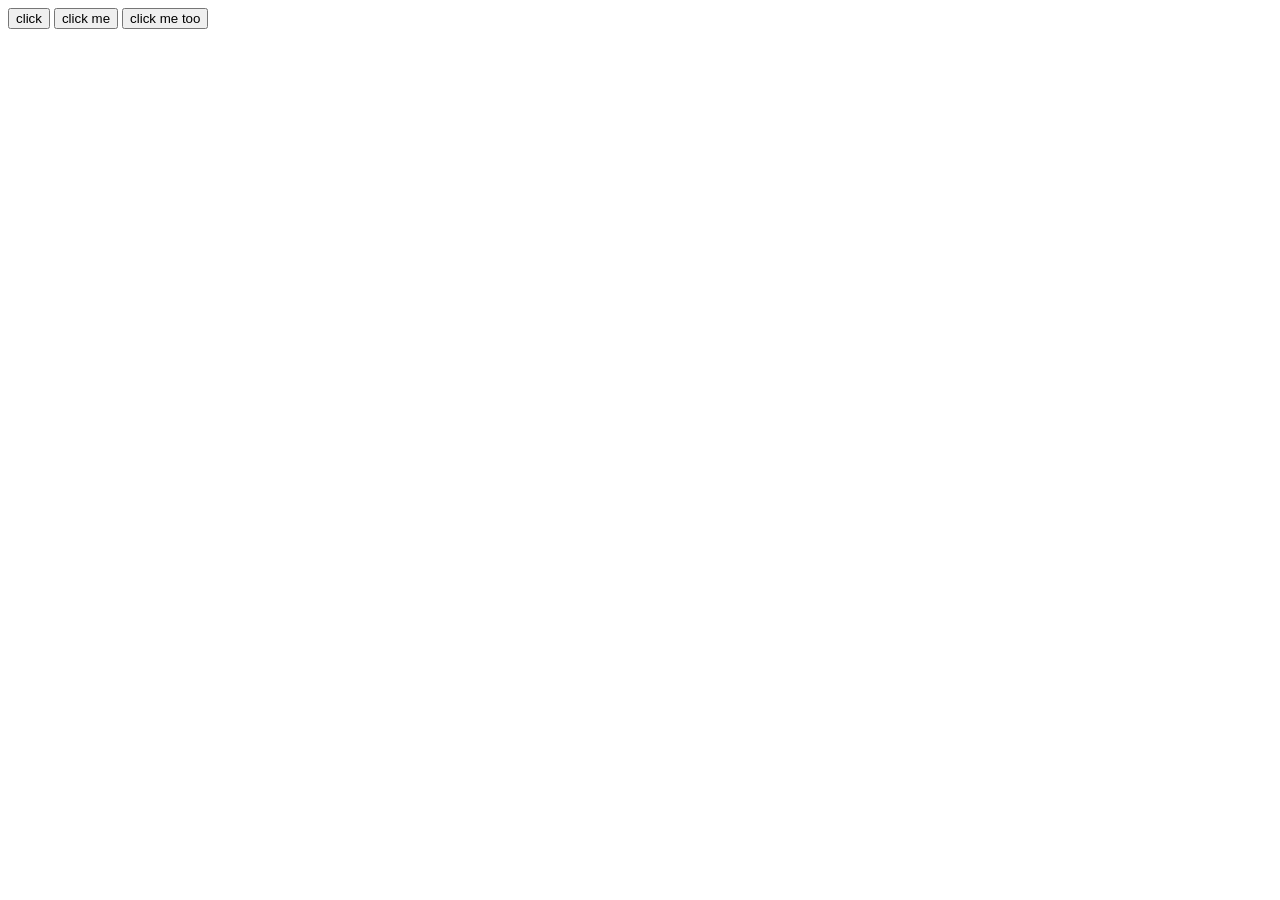
==== Level 1/index.html @ 71c7e7b6 "check commit" ====
<!DOCTYPE html>
<html lang="en">
<head>
    <meta charset="UTF-8">
    <meta name="viewport" content="width=device-width, initial-scale=1.0">
    <title>Document</title>
</head>
<body>
    <button>click</button>
    <button class="click-me" id="me">click me</button>
    <button class="click-me" id="me-too">click me too</button>
</body>
</html>
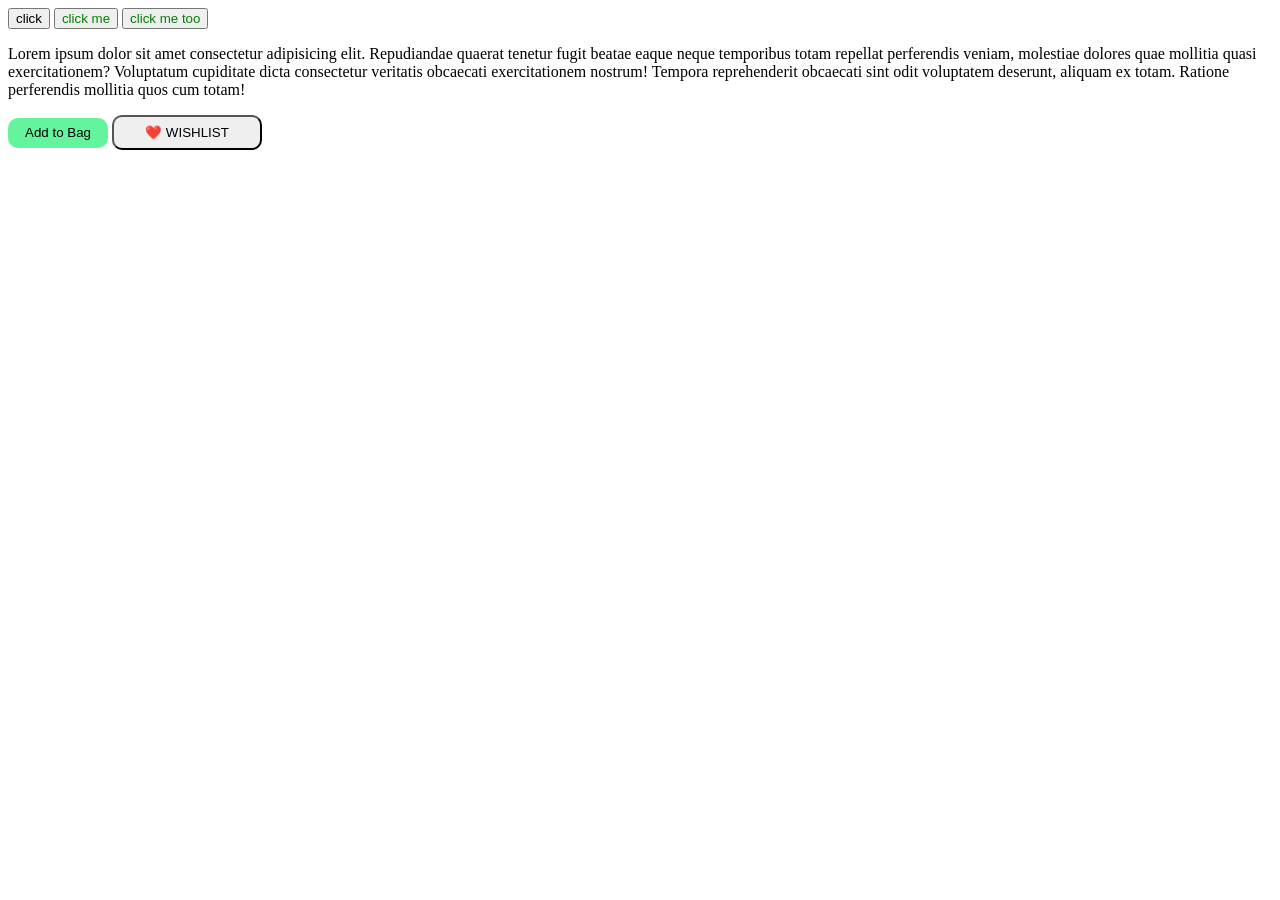
==== commit 136556d6: "Level 1 done" ====
--- a/Level 1/index.html
+++ b/Level 1/index.html
@@ -3,11 +3,18 @@
 <head>
     <meta charset="UTF-8">
     <meta name="viewport" content="width=device-width, initial-scale=1.0">
-    <title>Document</title>
+    <title>Xperimenting JavaScript</title>
+     <link rel="stylesheet" href="style.css">
 </head>
 <body>
     <button>click</button>
     <button class="click-me" id="me">click me</button>
     <button class="click-me" id="me-too">click me too</button>
+    <p>Lorem ipsum dolor sit amet consectetur adipisicing elit. Repudiandae quaerat tenetur fugit beatae eaque neque temporibus totam repellat perferendis veniam, molestiae dolores quae mollitia quasi exercitationem? Voluptatum cupiditate dicta consectetur veritatis obcaecati exercitationem nostrum! Tempora reprehenderit obcaecati sint odit voluptatem deserunt, aliquam ex totam. Ratione perferendis mollitia quos cum totam!</p>
+    <button class="shop" id="bag" onclick="alert('bag')">Add to Bag</button>
+    <button class="shop" id="wish" onclick="alert('wishlist')">❤️ WISHLIST</button>
+    <script src="script.js">
+
+    </script>
 </body>
 </html>
--- a/Level 1/style.css
+++ b/Level 1/style.css
@@ -0,0 +1,20 @@
+.click-me{
+    color: green;
+}
+
+.shop{
+    border-radius: 10px;
+    height: 35px;
+}
+
+#bag{
+    background-color: rgb(101, 244, 158);
+    border: 0;
+    width: 100px;
+    height: 30px;
+}
+
+#wish{
+
+    width: 150px;
+}
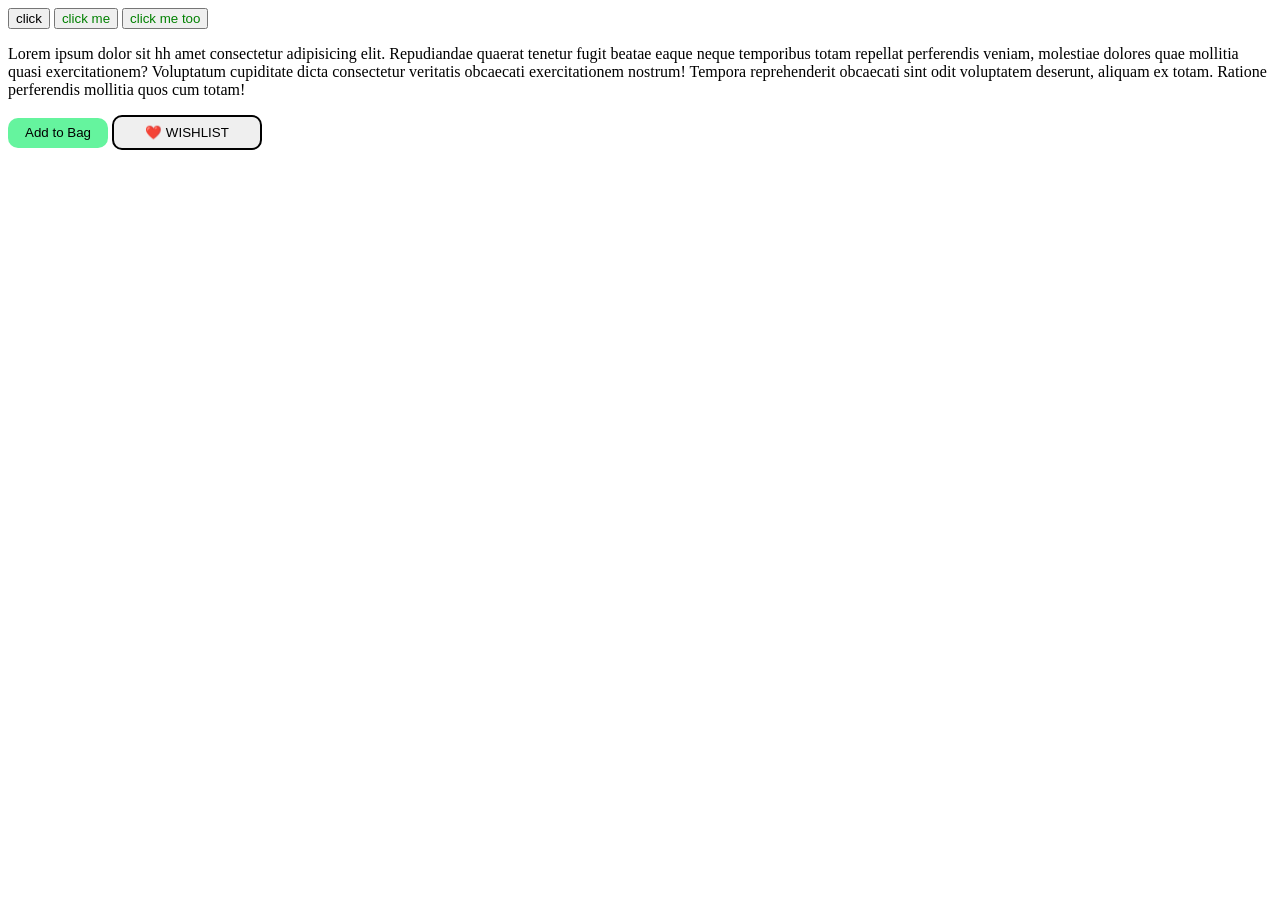
==== commit 96be2a00: "Update index.html" ====
--- a/Level 1/index.html
+++ b/Level 1/index.html
@@ -10,7 +10,7 @@
     <button>click</button>
     <button class="click-me" id="me">click me</button>
     <button class="click-me" id="me-too">click me too</button>
-    <p>Lorem ipsum dolor sit amet consectetur adipisicing elit. Repudiandae quaerat tenetur fugit beatae eaque neque temporibus totam repellat perferendis veniam, molestiae dolores quae mollitia quasi exercitationem? Voluptatum cupiditate dicta consectetur veritatis obcaecati exercitationem nostrum! Tempora reprehenderit obcaecati sint odit voluptatem deserunt, aliquam ex totam. Ratione perferendis mollitia quos cum totam!</p>
+    <p>Lorem ipsum dolor sit hh amet consectetur adipisicing elit. Repudiandae quaerat tenetur fugit beatae eaque neque temporibus totam repellat perferendis veniam, molestiae dolores quae mollitia quasi exercitationem? Voluptatum cupiditate dicta consectetur veritatis obcaecati exercitationem nostrum! Tempora reprehenderit obcaecati sint odit voluptatem deserunt, aliquam ex totam. Ratione perferendis mollitia quos cum totam!</p>
     <button class="shop" id="bag" onclick="alert('bag')">Add to Bag</button>
     <button class="shop" id="wish" onclick="alert('wishlist')">❤️ WISHLIST</button>
     <script src="script.js">
--- a/Level 1/style.css
+++ b/Level 1/style.css
@@ -15,6 +15,6 @@
 }
 
 #wish{
-
+    border: 2px solid black;
     width: 150px;
 }
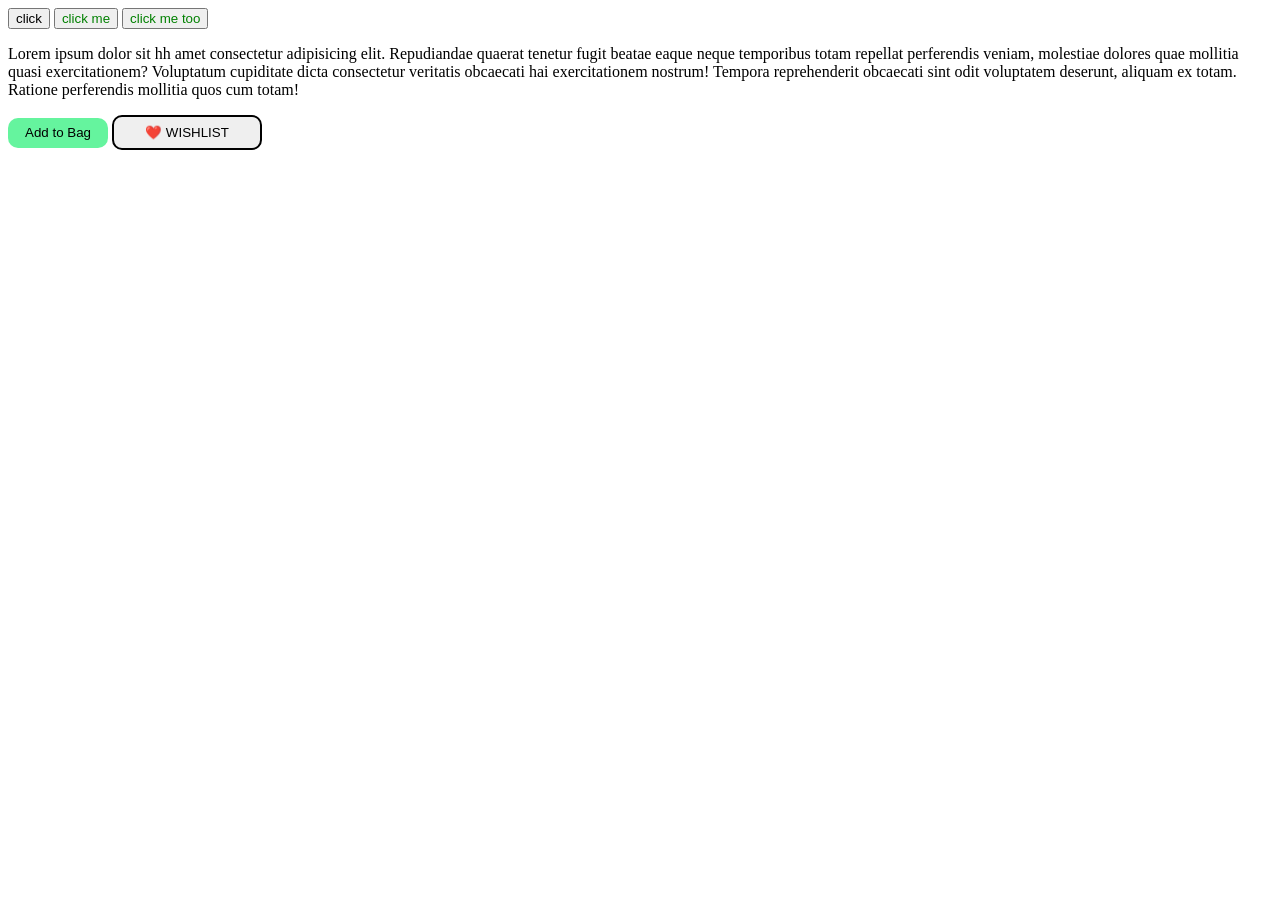
==== commit 07168523: "Update index.html" ====
--- a/Level 1/index.html
+++ b/Level 1/index.html
@@ -10,7 +10,7 @@
     <button>click</button>
     <button class="click-me" id="me">click me</button>
     <button class="click-me" id="me-too">click me too</button>
-    <p>Lorem ipsum dolor sit hh amet consectetur adipisicing elit. Repudiandae quaerat tenetur fugit beatae eaque neque temporibus totam repellat perferendis veniam, molestiae dolores quae mollitia quasi exercitationem? Voluptatum cupiditate dicta consectetur veritatis obcaecati exercitationem nostrum! Tempora reprehenderit obcaecati sint odit voluptatem deserunt, aliquam ex totam. Ratione perferendis mollitia quos cum totam!</p>
+    <p>Lorem ipsum dolor sit hh amet consectetur adipisicing elit. Repudiandae quaerat tenetur fugit beatae eaque neque temporibus totam repellat perferendis veniam, molestiae dolores quae mollitia quasi exercitationem? Voluptatum cupiditate dicta consectetur veritatis obcaecati hai exercitationem nostrum! Tempora reprehenderit obcaecati sint odit voluptatem deserunt, aliquam ex totam. Ratione perferendis mollitia quos cum totam!</p>
     <button class="shop" id="bag" onclick="alert('bag')">Add to Bag</button>
     <button class="shop" id="wish" onclick="alert('wishlist')">❤️ WISHLIST</button>
     <script src="script.js">
